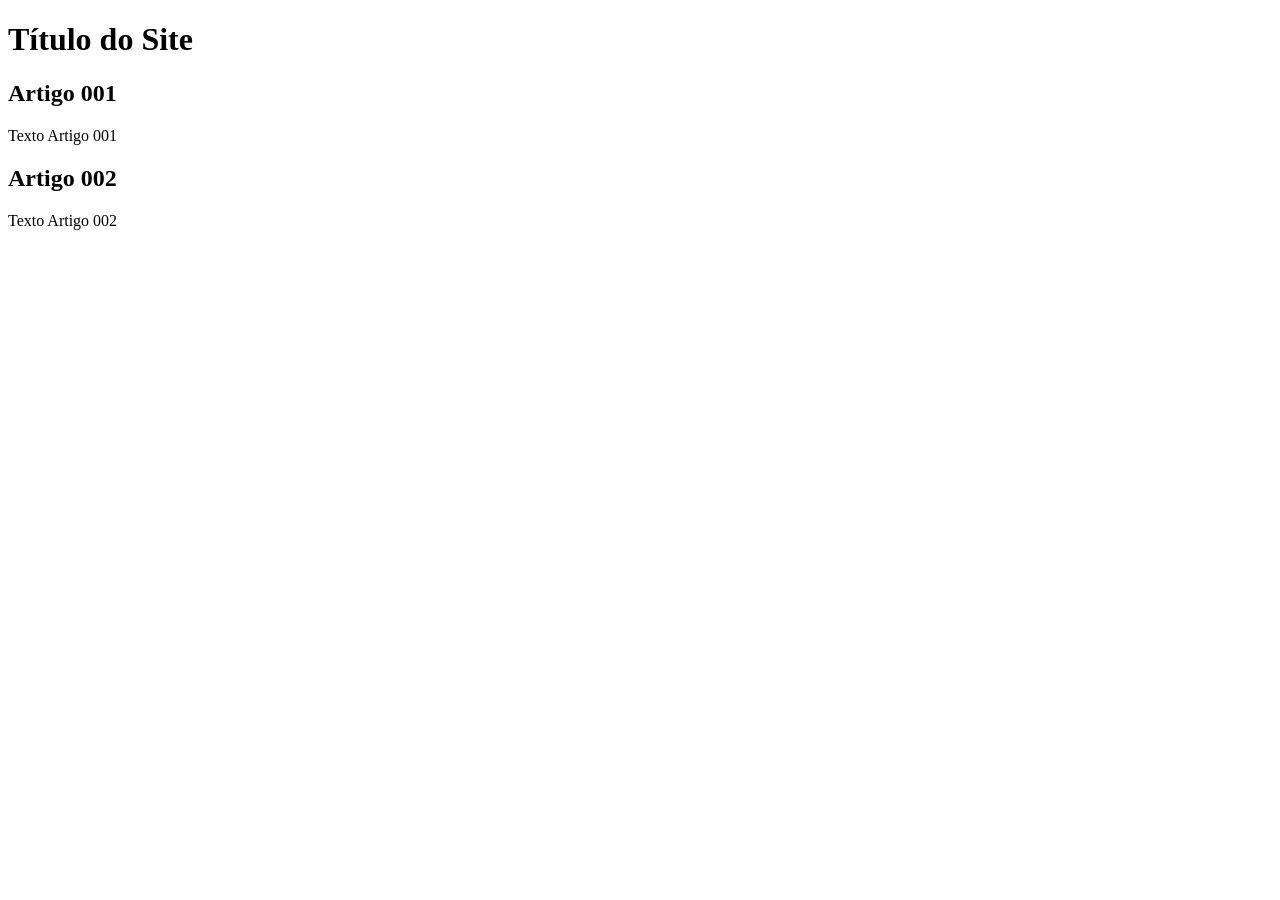
==== index.html @ dfd6c2d6 "add index" ====
<!DOCTYPE html>
<html lang="en">
<head>
  <meta charset="UTF-8">
  <meta name="viewport" content="width=device-width, initial-scale=1.0">
  <title>Título do Site</title>
</head>
<body>
  <main>
    <header>
      <h1>Título do Site</h1>
    </header>
    <article>
      <h2>Artigo 001</h2>
      <p>Texto Artigo 001</p>
    </article>
    <article>
      <h2>Artigo 002</h2>
      <p>Texto Artigo 002</p>
    </article>
  </main>
</body>
</html>
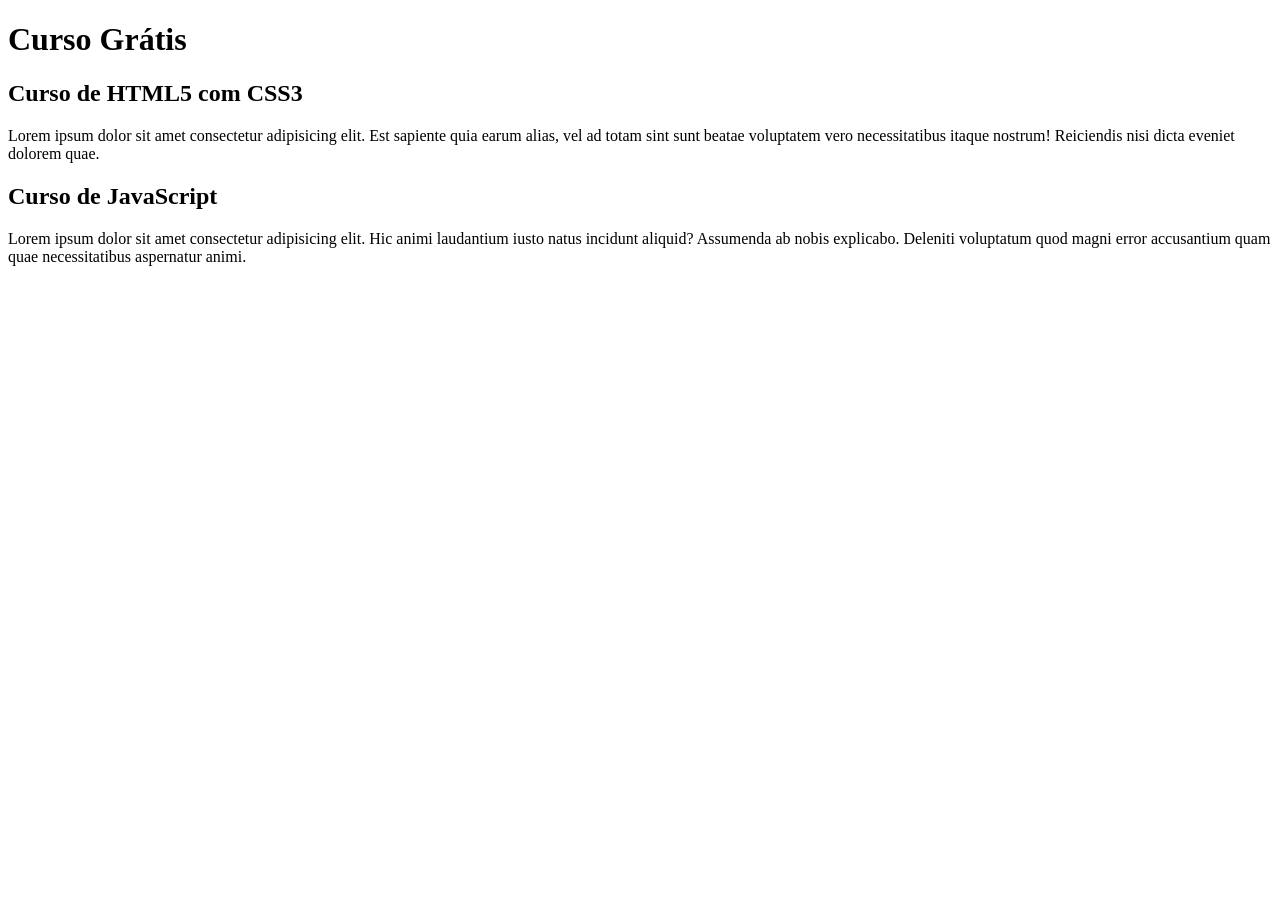
==== commit 20dd7f37: "comecei a escrever o conteúdo" ====
--- a/index.html
+++ b/index.html
@@ -8,15 +8,15 @@
 <body>
   <main>
     <header>
-      <h1>Título do Site</h1>
+      <h1>Curso Grátis</h1>
     </header>
     <article>
-      <h2>Artigo 001</h2>
-      <p>Texto Artigo 001</p>
+      <h2>Curso de HTML5 com CSS3</h2>
+      <p>Lorem ipsum dolor sit amet consectetur adipisicing elit. Est sapiente quia earum alias, vel ad totam sint sunt beatae voluptatem vero necessitatibus itaque nostrum! Reiciendis nisi dicta eveniet dolorem quae.</p>
     </article>
     <article>
-      <h2>Artigo 002</h2>
-      <p>Texto Artigo 002</p>
+      <h2>Curso de JavaScript</h2>
+      <p>Lorem ipsum dolor sit amet consectetur adipisicing elit. Hic animi laudantium iusto natus incidunt aliquid? Assumenda ab nobis explicabo. Deleniti voluptatum quod magni error accusantium quam quae necessitatibus aspernatur animi.</p>
     </article>
   </main>
 </body>
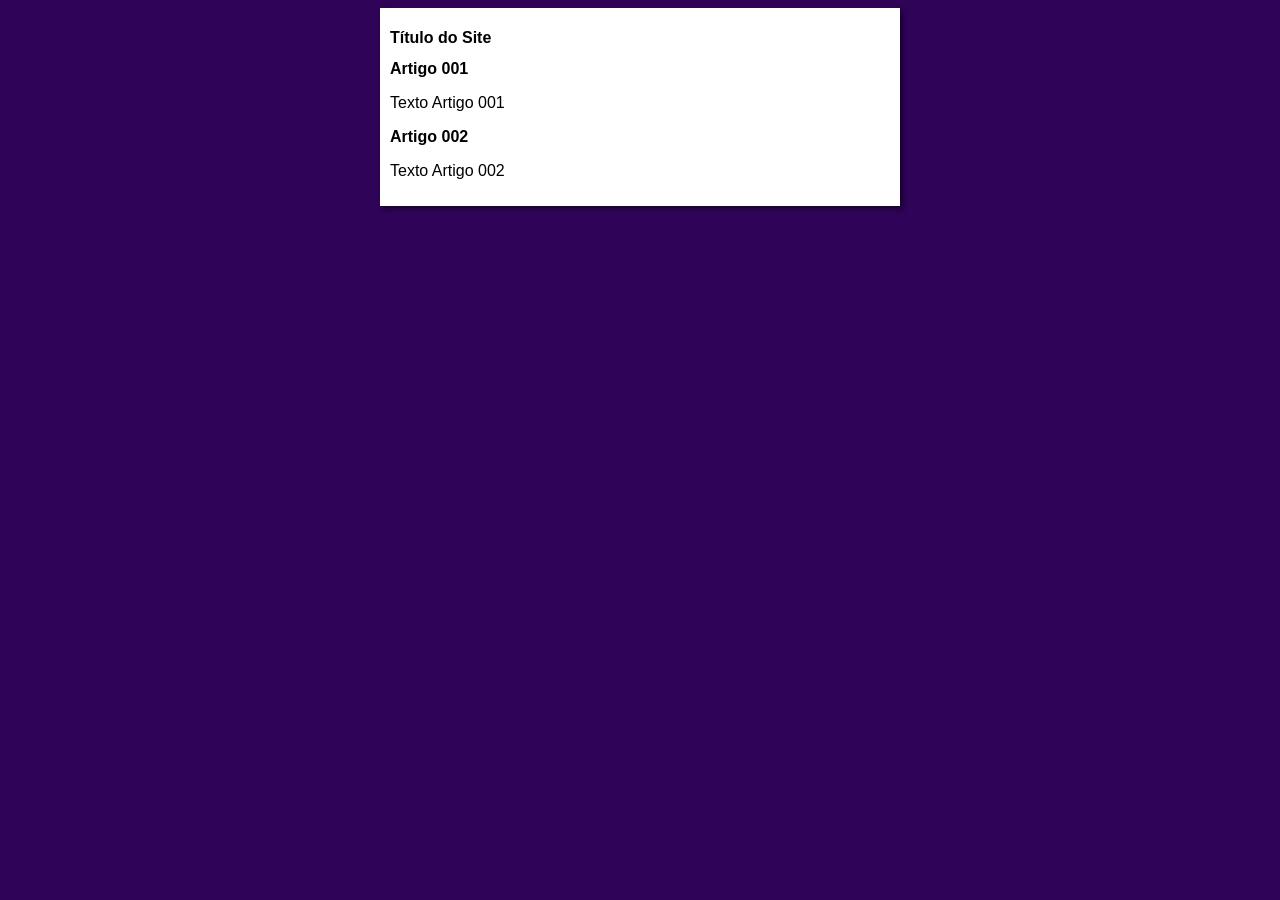
==== commit db112b83: "iniciei o design" ====
--- a/index.html
+++ b/index.html
@@ -4,19 +4,20 @@
   <meta charset="UTF-8">
   <meta name="viewport" content="width=device-width, initial-scale=1.0">
   <title>Título do Site</title>
+  <link rel="stylesheet" href="estilos/style.css">
 </head>
 <body>
   <main>
     <header>
-      <h1>Curso Grátis</h1>
+      <h1>Título do Site</h1>
     </header>
     <article>
-      <h2>Curso de HTML5 com CSS3</h2>
-      <p>Lorem ipsum dolor sit amet consectetur adipisicing elit. Est sapiente quia earum alias, vel ad totam sint sunt beatae voluptatem vero necessitatibus itaque nostrum! Reiciendis nisi dicta eveniet dolorem quae.</p>
+      <h2>Artigo 001</h2>
+      <p>Texto Artigo 001</p>
     </article>
     <article>
-      <h2>Curso de JavaScript</h2>
-      <p>Lorem ipsum dolor sit amet consectetur adipisicing elit. Hic animi laudantium iusto natus incidunt aliquid? Assumenda ab nobis explicabo. Deleniti voluptatum quod magni error accusantium quam quae necessitatibus aspernatur animi.</p>
+      <h2>Artigo 002</h2>
+      <p>Texto Artigo 002</p>
     </article>
   </main>
 </body>
--- a/estilos/style.css
+++ b/estilos/style.css
@@ -0,0 +1,17 @@
+*{
+  font-family: Arial, Helvetica, sans-serif;
+  font-size: 16px;
+
+}
+
+body {
+  background-color: rgb(47, 3, 88);
+}
+
+main {
+  background-color: white;
+  width: 500px;
+  margin: auto;
+  padding: 10px;
+  box-shadow: 3px 3px 5px rgba(0, 0, 0, 0.473);
+}
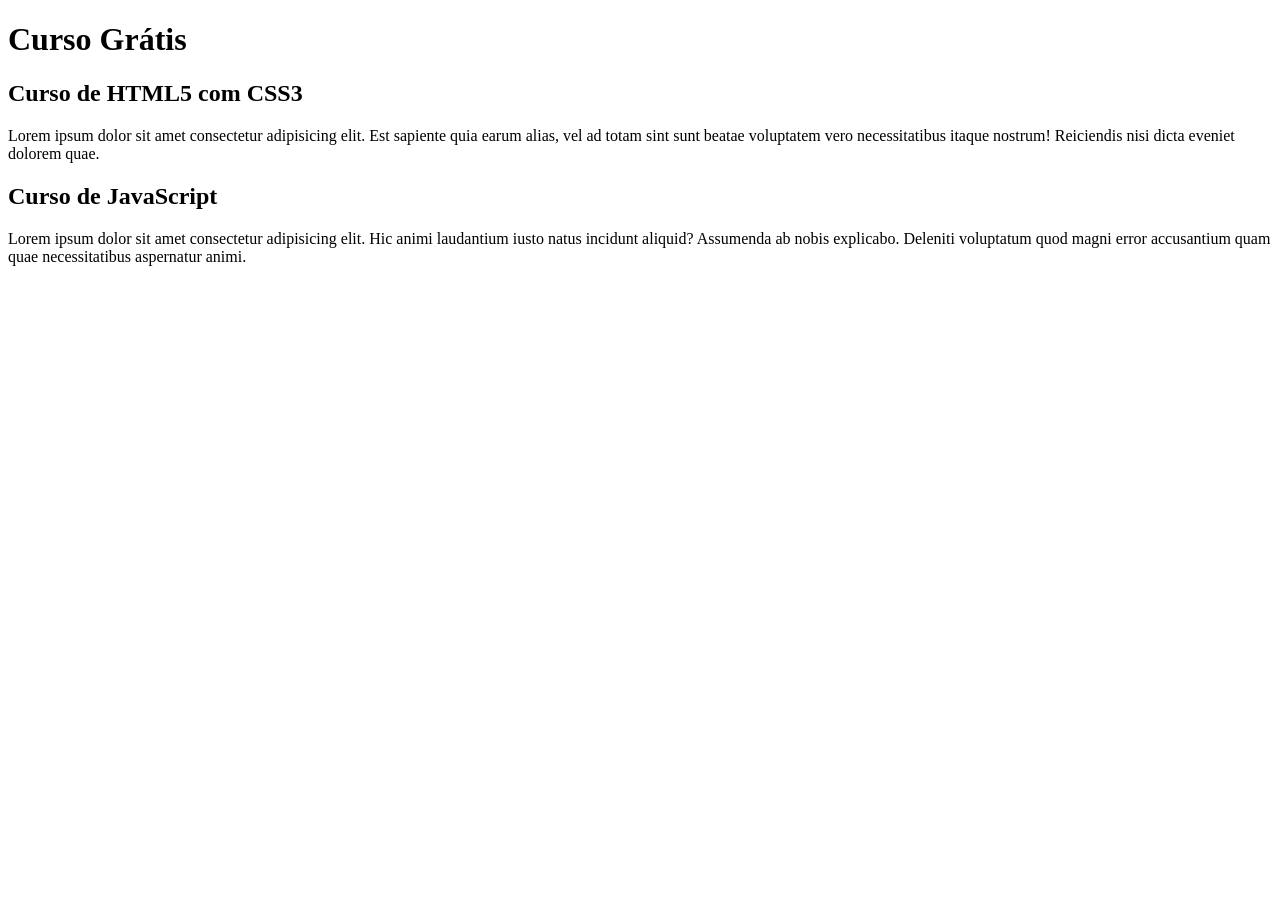
==== commit 7b8daa58: "Update index.html" ====
--- a/index.html
+++ b/index.html
@@ -3,21 +3,20 @@
 <head>
   <meta charset="UTF-8">
   <meta name="viewport" content="width=device-width, initial-scale=1.0">
-  <title>Título do Site</title>
-  <link rel="stylesheet" href="estilos/style.css">
+  <title>Site CursoeVideo</title>
 </head>
 <body>
   <main>
     <header>
-      <h1>Título do Site</h1>
+      <h1>Curso Grátis</h1>
     </header>
     <article>
-      <h2>Artigo 001</h2>
-      <p>Texto Artigo 001</p>
+      <h2>Curso de HTML5 com CSS3</h2>
+      <p>Lorem ipsum dolor sit amet consectetur adipisicing elit. Est sapiente quia earum alias, vel ad totam sint sunt beatae voluptatem vero necessitatibus itaque nostrum! Reiciendis nisi dicta eveniet dolorem quae.</p>
     </article>
     <article>
-      <h2>Artigo 002</h2>
-      <p>Texto Artigo 002</p>
+      <h2>Curso de JavaScript</h2>
+      <p>Lorem ipsum dolor sit amet consectetur adipisicing elit. Hic animi laudantium iusto natus incidunt aliquid? Assumenda ab nobis explicabo. Deleniti voluptatum quod magni error accusantium quam quae necessitatibus aspernatur animi.</p>
     </article>
   </main>
 </body>
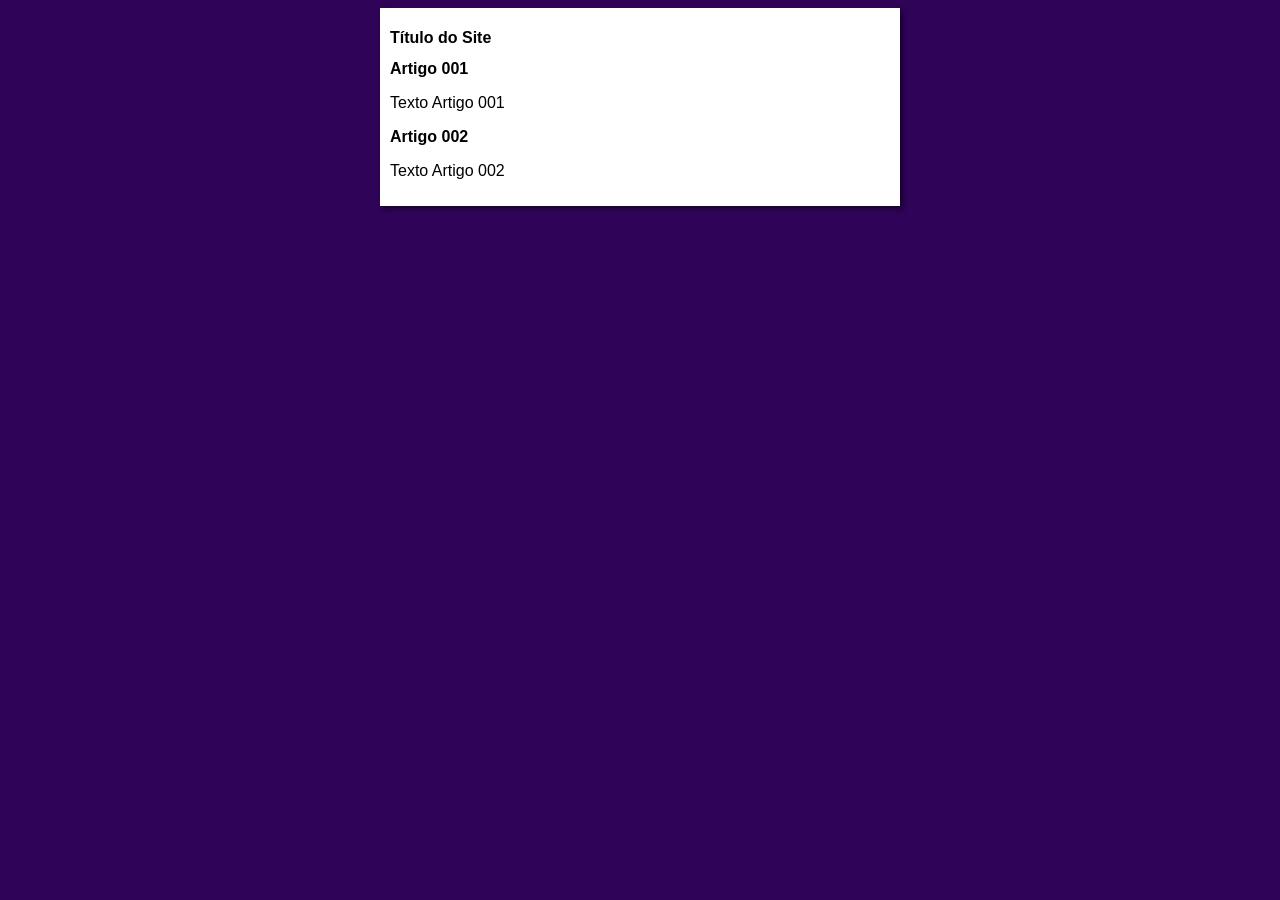
==== commit acfbea7b: "Update index.html" ====
--- a/index.html
+++ b/index.html
@@ -3,20 +3,21 @@
 <head>
   <meta charset="UTF-8">
   <meta name="viewport" content="width=device-width, initial-scale=1.0">
-  <title>Site CursoeVideo</title>
+  <title>Curso em Vídeo</title>
+  <link rel="stylesheet" href="estilos/style.css">
 </head>
 <body>
   <main>
     <header>
-      <h1>Curso Grátis</h1>
+      <h1>Título do Site</h1>
     </header>
     <article>
-      <h2>Curso de HTML5 com CSS3</h2>
-      <p>Lorem ipsum dolor sit amet consectetur adipisicing elit. Est sapiente quia earum alias, vel ad totam sint sunt beatae voluptatem vero necessitatibus itaque nostrum! Reiciendis nisi dicta eveniet dolorem quae.</p>
+      <h2>Artigo 001</h2>
+      <p>Texto Artigo 001</p>
     </article>
     <article>
-      <h2>Curso de JavaScript</h2>
-      <p>Lorem ipsum dolor sit amet consectetur adipisicing elit. Hic animi laudantium iusto natus incidunt aliquid? Assumenda ab nobis explicabo. Deleniti voluptatum quod magni error accusantium quam quae necessitatibus aspernatur animi.</p>
+      <h2>Artigo 002</h2>
+      <p>Texto Artigo 002</p>
     </article>
   </main>
 </body>
--- a/estilos/style.css
+++ b/estilos/style.css
@@ -0,0 +1,17 @@
+*{
+  font-family: Arial, Helvetica, sans-serif;
+  font-size: 16px;
+
+}
+
+body {
+  background-color: rgb(47, 3, 88);
+}
+
+main {
+  background-color: white;
+  width: 500px;
+  margin: auto;
+  padding: 10px;
+  box-shadow: 3px 3px 5px rgba(0, 0, 0, 0.473);
+}
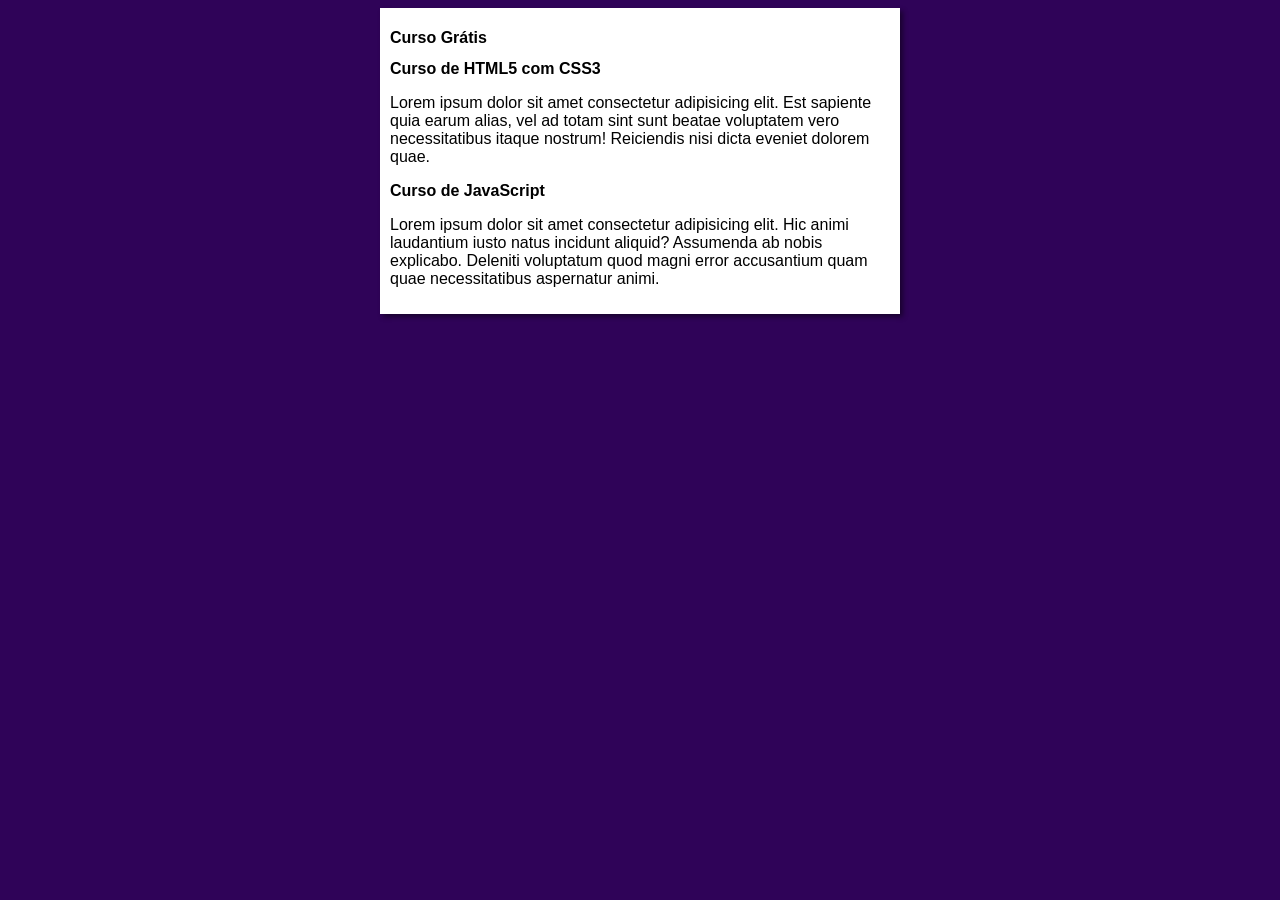
==== commit 9b72fac8: "Merge branch 'design'" ====
--- a/index.html
+++ b/index.html
@@ -9,15 +9,15 @@
 <body>
   <main>
     <header>
-      <h1>Título do Site</h1>
+      <h1>Curso Grátis</h1>
     </header>
     <article>
-      <h2>Artigo 001</h2>
-      <p>Texto Artigo 001</p>
+      <h2>Curso de HTML5 com CSS3</h2>
+      <p>Lorem ipsum dolor sit amet consectetur adipisicing elit. Est sapiente quia earum alias, vel ad totam sint sunt beatae voluptatem vero necessitatibus itaque nostrum! Reiciendis nisi dicta eveniet dolorem quae.</p>
     </article>
     <article>
-      <h2>Artigo 002</h2>
-      <p>Texto Artigo 002</p>
+      <h2>Curso de JavaScript</h2>
+      <p>Lorem ipsum dolor sit amet consectetur adipisicing elit. Hic animi laudantium iusto natus incidunt aliquid? Assumenda ab nobis explicabo. Deleniti voluptatum quod magni error accusantium quam quae necessitatibus aspernatur animi.</p>
     </article>
   </main>
 </body>
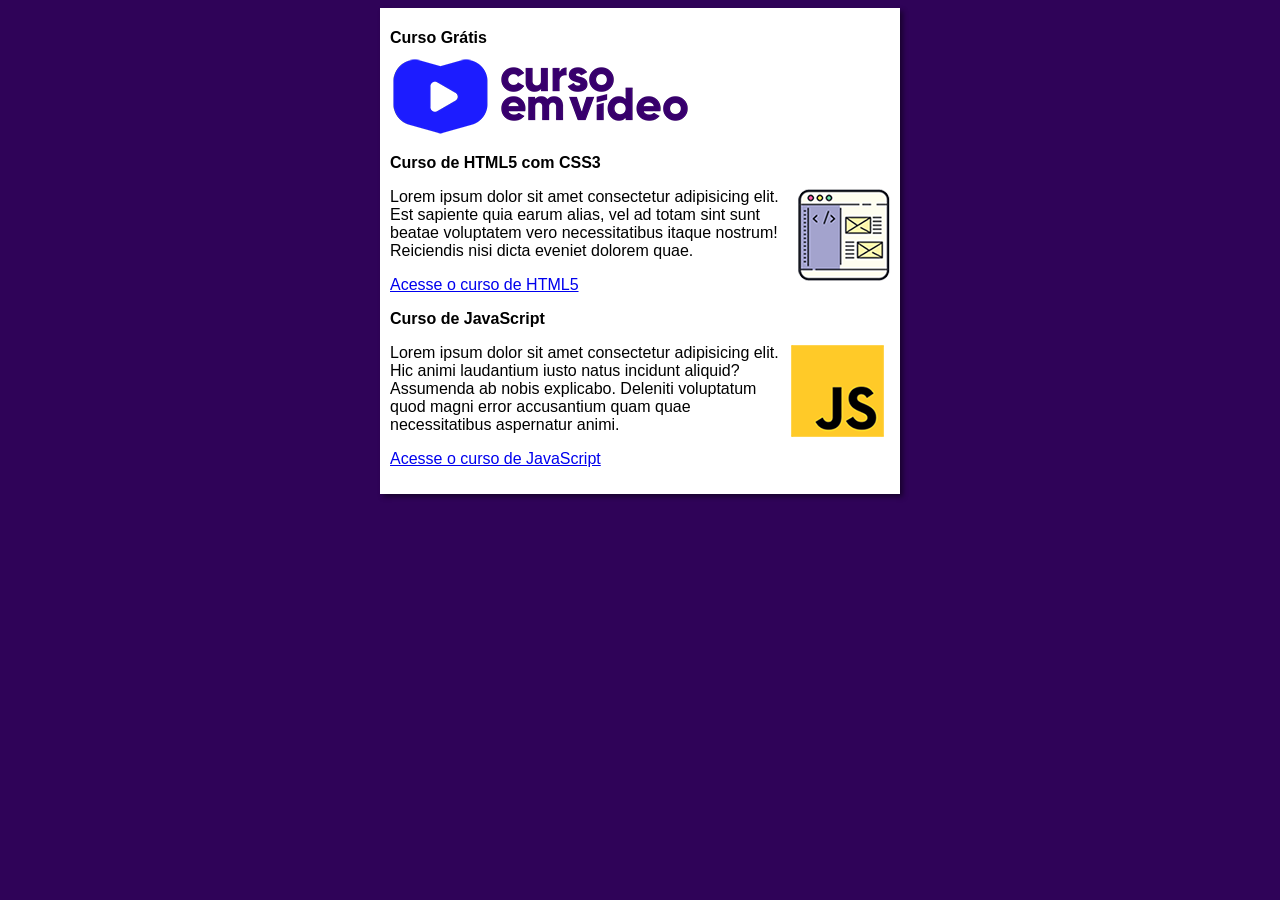
==== commit bfd8131f: "update" ====
--- a/index.html
+++ b/index.html
@@ -10,14 +10,19 @@
   <main>
     <header>
       <h1>Curso Grátis</h1>
+      <img src="images/curso-em-video-cor.png" alt="Curso em Vídeo">
     </header>
     <article>
       <h2>Curso de HTML5 com CSS3</h2>
+      <img class="lado" src="images/curso-html-css.png" alt="Curso HTML">
       <p>Lorem ipsum dolor sit amet consectetur adipisicing elit. Est sapiente quia earum alias, vel ad totam sint sunt beatae voluptatem vero necessitatibus itaque nostrum! Reiciendis nisi dicta eveniet dolorem quae.</p>
+      <p><a href="curso-html.html">Acesse o curso de HTML5</a></p>
     </article>
     <article>
       <h2>Curso de JavaScript</h2>
+      <img class="lado" src="images/curso-javascript.png" alt="Curso JS">
       <p>Lorem ipsum dolor sit amet consectetur adipisicing elit. Hic animi laudantium iusto natus incidunt aliquid? Assumenda ab nobis explicabo. Deleniti voluptatum quod magni error accusantium quam quae necessitatibus aspernatur animi.</p>
+      <p><a href="curso-js.html">Acesse o curso de JavaScript</a></p>
     </article>
   </main>
 </body>
--- a/estilos/style.css
+++ b/estilos/style.css
@@ -8,6 +8,10 @@
   background-color: rgb(47, 3, 88);
 }
 
+img.lado {
+  float: right
+}
+
 main {
   background-color: white;
   width: 500px;
